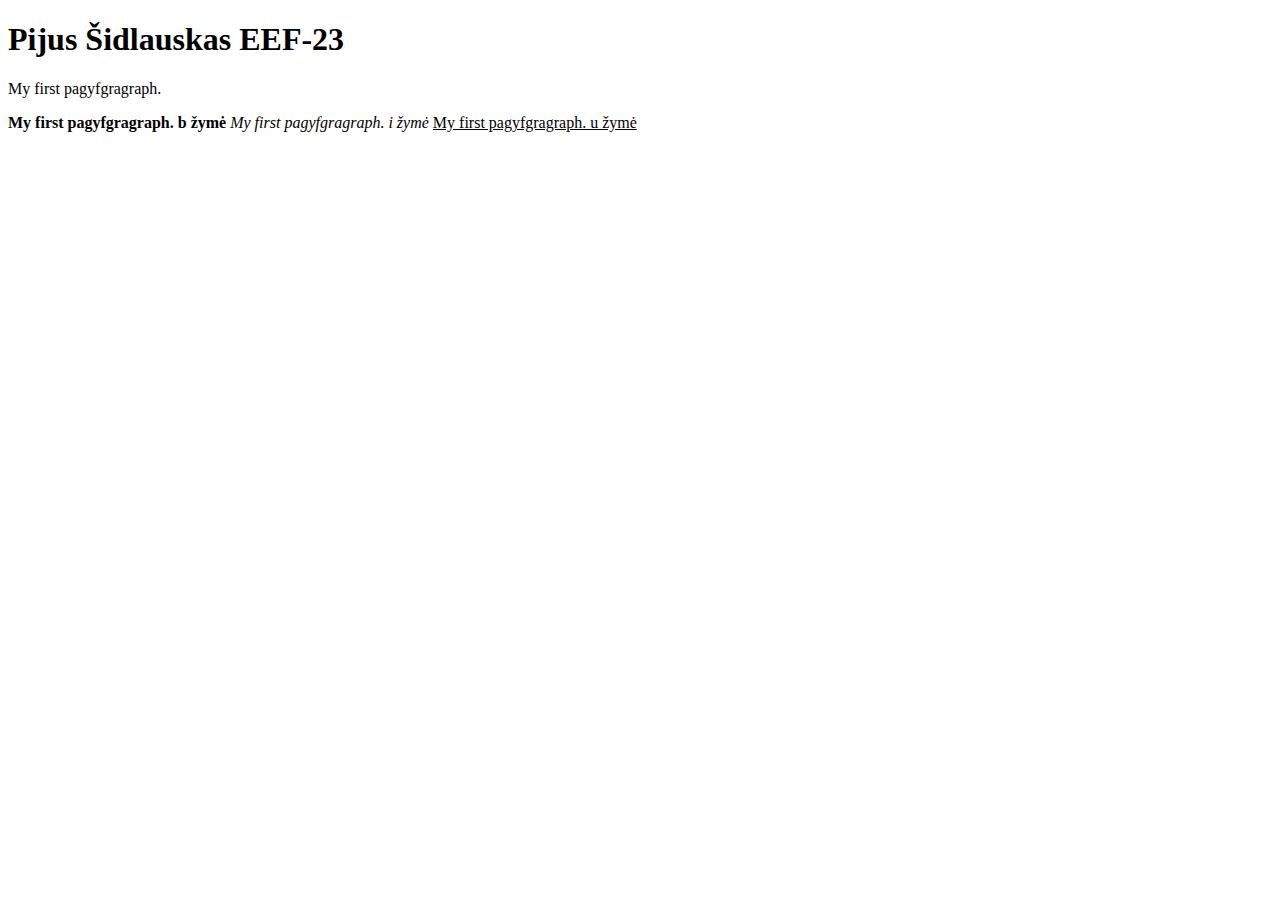
==== index.html @ c5464d27 "Add files via upload" ====
<!DOCTYPE html>
<html>
<head>
<title>Page Title</title>
</head>
<body>

<h1>Pijus Šidlauskas EEF-23</h1>

<p>My first pagyfgragraph.</p>
<b>My first pagyfgragraph. b žymė</b>
<i>My first pagyfgragraph. i žymė</i>
<u>My first pagyfgragraph. u žymė</u>
</body>
</html>
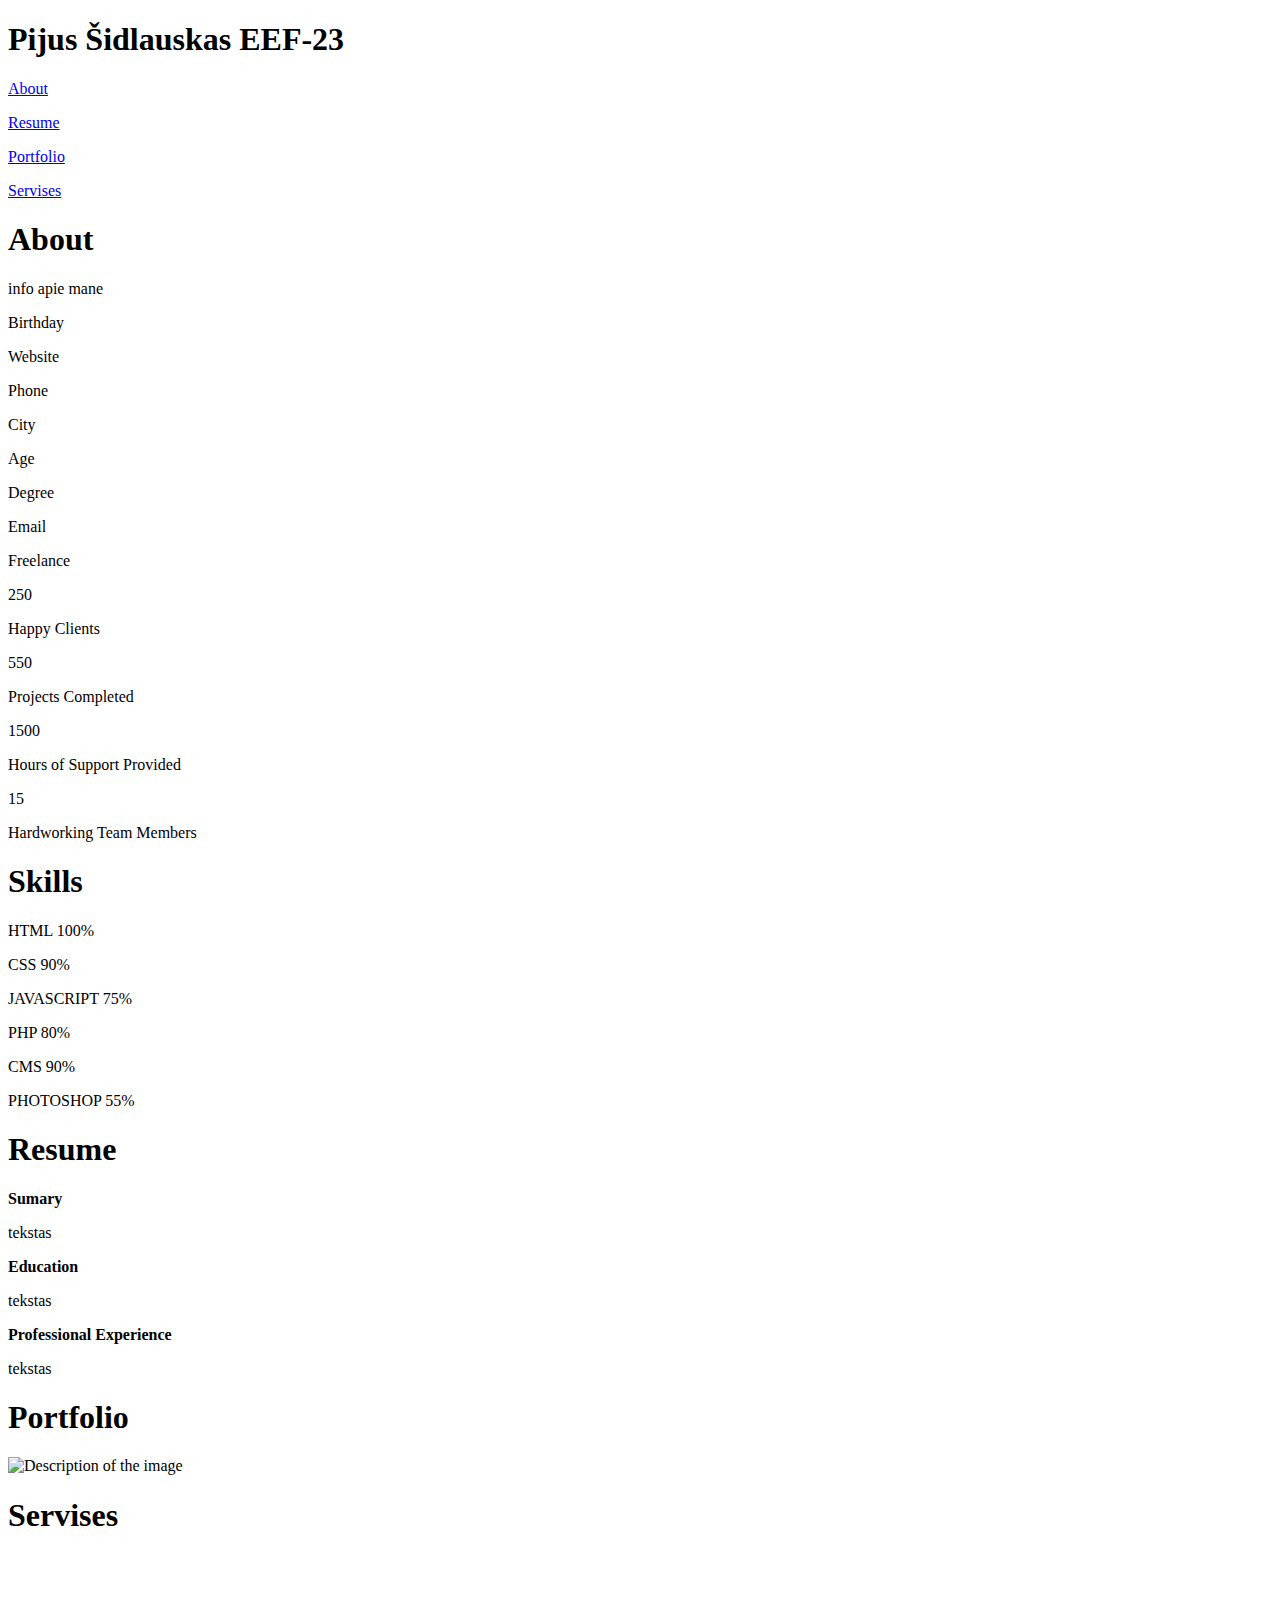
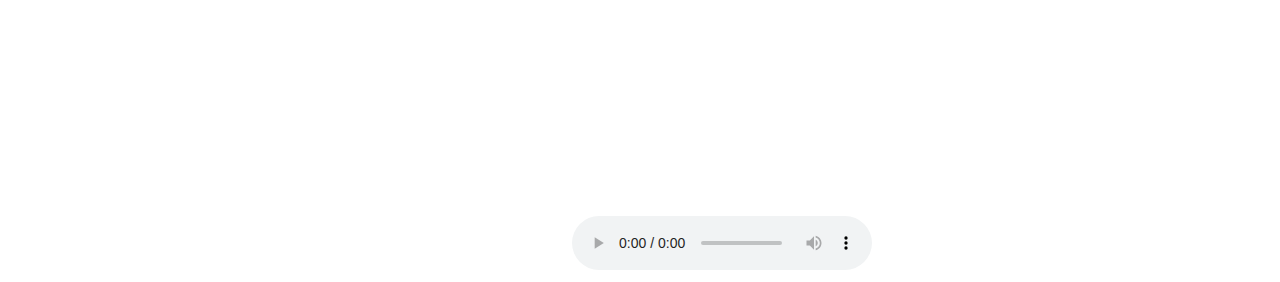
==== commit 4a060fbb: "Add files via upload" ====
--- a/index.html
+++ b/index.html
@@ -1,15 +1,86 @@
 <!DOCTYPE html>
 <html>
 <head>
+    <meta charset="UTF-8">
+    <meta name="language" content="Lietuvių">
+    <link rel="stylesheet" href="styles.css">
 <title>Page Title</title>
 </head>
 <body>
 
 <h1>Pijus Šidlauskas EEF-23</h1>
+<p><a href="#section1" >About</a></p>
+<p><a href="#section2" >Resume</a></p>
+<p><a href="#section3" >Portfolio</a></p>
+<p><a href="#section4" >Servises</a></p>
 
-<p>My first pagyfgragraph.</p>
-<b>My first pagyfgragraph. b žymė</b>
-<i>My first pagyfgragraph. i žymė</i>
-<u>My first pagyfgragraph. u žymė</u>
+<section id="section1">
+<h1>About</h1> 
+<p>info apie mane</p>
+<p>Birthday</p>
+<p>Website</p>
+<p>Phone</p>
+<p>City</p>
+<p>Age</p>
+<p>Degree</p>
+<p>Email</p>
+<p>Freelance</p>
+<div>
+    <div>
+      <p>250</p>
+      <p>Happy Clients</p>
+    </div>
+    <div>
+      <p>550</p>
+      <p>Projects Completed</p>
+    </div>
+    <div>
+      <p>1500</p>
+      <p>Hours of Support Provided</p>
+    </div>
+    <div>
+      <p>15</p>
+      <p>Hardworking Team Members</p>
+    </div>
+</div>
+<h1>Skills</h1>
+<div>
+  <p>HTML 100%</p>
+  <p>CSS 90%</p>
+  <p>JAVASCRIPT 75%</p>
+</div>
+<div>
+  <p>PHP 80%</p>
+  <p>CMS 90%</p>
+  <p>PHOTOSHOP 55%</p>
+</div>
+</section>  
+<section id="section1">
+  <h1>Resume</h1>
+<div>
+  <b>Sumary</b>
+  <p>tekstas</p>
+</div>  
+<div>
+  <b>Education</b>
+  <p>tekstas</p>
+</div>
+<div>
+  <b>Professional Experience</b>
+  <p>tekstas</p>
+</div>
+</section>
+<section id="section3">
+  <h1>Portfolio</h1>
+  <img src="images/masonry-portfolio-1.jpg" alt="Description of the image" width="250" height="250">
+</section>
+<section id="section4">
+  <h1>Servises</h1>
+  <iframe width="560" height="315" src="https://www.youtube.com/embed/7se3suzgFOU?si=b4h3LWaRiAAeu1zU" title="YouTube video player" frameborder="0" allow="accelerometer; autoplay; clipboard-write; encrypted-media; gyroscope; picture-in-picture; web-share" referrerpolicy="strict-origin-when-cross-origin" allowfullscreen></iframe>
+  <audio src=""></audio>
+  <audio controls>
+    <source src="audio/stylish-deep-electronic-262632.mp3">
+  </audio>
+</section>
 </body>
 </html>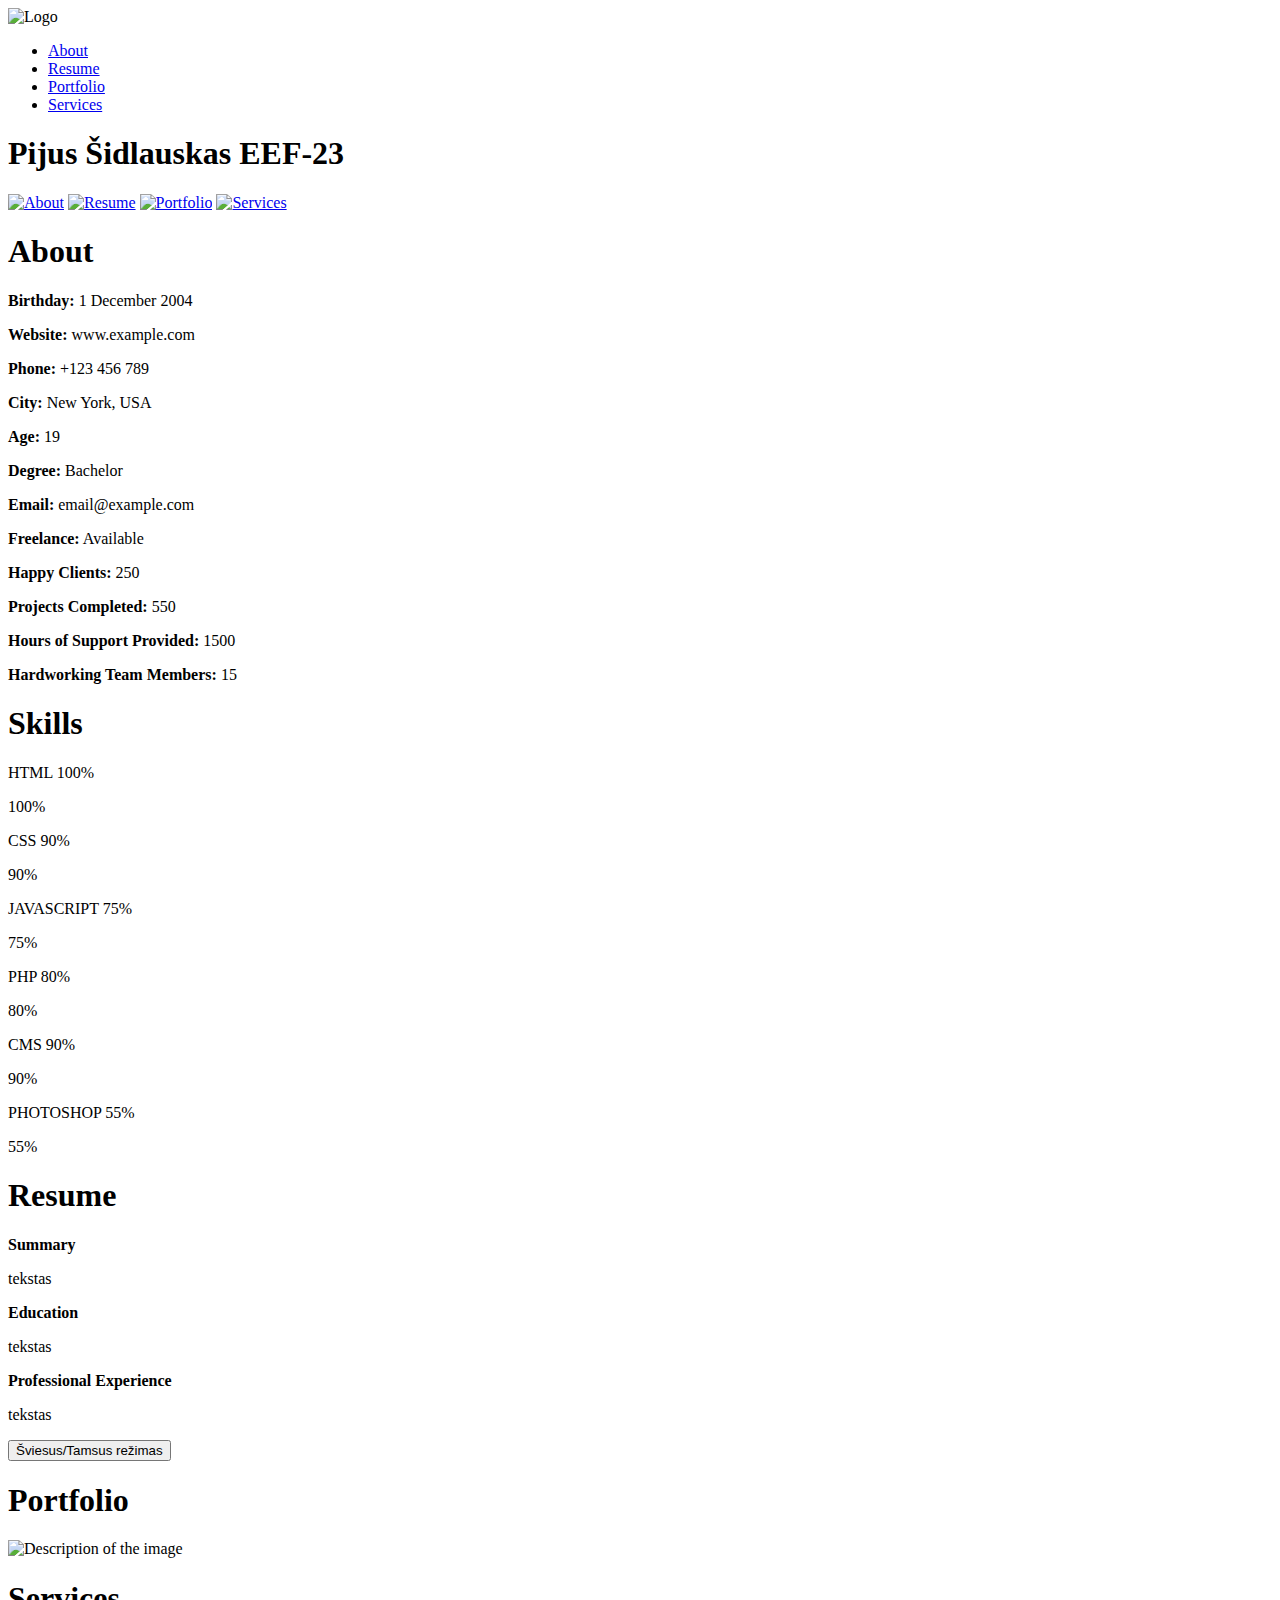
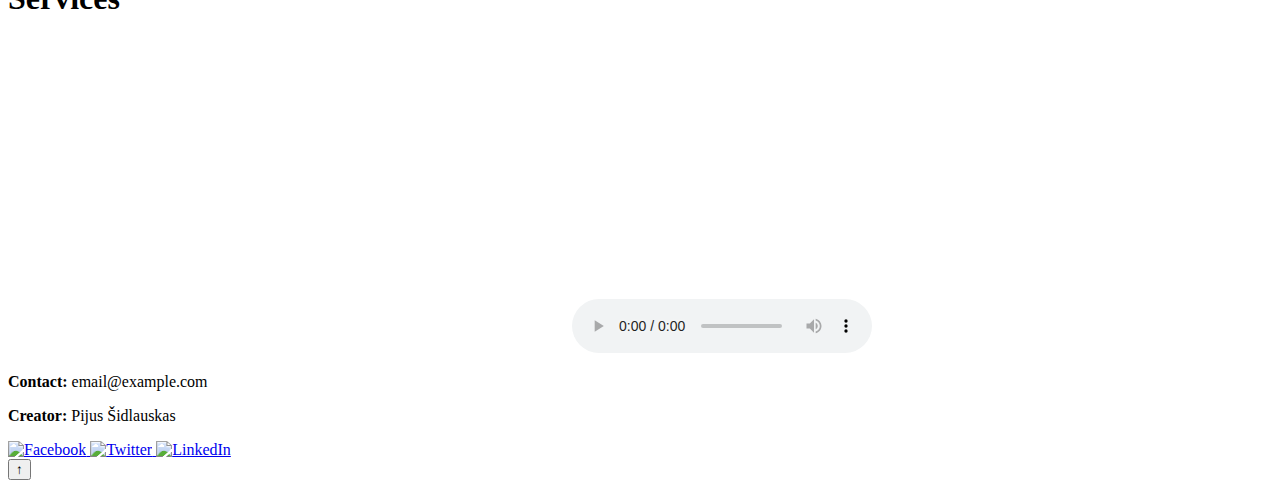
==== commit ba805a59: "Update index.html" ====
--- a/index.html
+++ b/index.html
@@ -1,86 +1,150 @@
 <!DOCTYPE html>
-<html>
+<html lang="lt">
 <head>
     <meta charset="UTF-8">
     <meta name="language" content="Lietuvių">
     <link rel="stylesheet" href="styles.css">
-<title>Page Title</title>
+    <title>Puslapio Pavadinimas</title>
 </head>
 <body>
 
-<h1>Pijus Šidlauskas EEF-23</h1>
-<p><a href="#section1" >About</a></p>
-<p><a href="#section2" >Resume</a></p>
-<p><a href="#section3" >Portfolio</a></p>
-<p><a href="#section4" >Servises</a></p>
+<header>
+    <div class="logo">
+        <img src="images/cv-icon-resume-illustration-sign-user-data-symbol-or-logo-vector.jpg" alt="Logo" width="100" height="100">
+    </div>
+    <nav>
+        <ul>
+            <li><a href="#section1">About</a></li>
+            <li><a href="#section2">Resume</a></li>
+            <li><a href="#section3">Portfolio</a></li>
+            <li><a href="#section4">Services</a></li>
+        </ul>
+    </nav>
+</header>
+
+<section id="section0">
+    <h1>Pijus Šidlauskas EEF-23</h1>
+</section>
+
+<div id="sidebar">
+    <a href="#section1"><img src="images/Actions-help-about-icon.png" alt="About"></a>
+    <a href="#section2"><img src="images/resume-7.png" alt="Resume"></a>
+    <a href="#section3"><img src="images/166852.png" alt="Portfolio"></a>
+    <a href="#section4"><img src="images/4269480.png" alt="Services"></a>
+</div>
 
 <section id="section1">
-<h1>About</h1> 
-<p>info apie mane</p>
-<p>Birthday</p>
-<p>Website</p>
-<p>Phone</p>
-<p>City</p>
-<p>Age</p>
-<p>Degree</p>
-<p>Email</p>
-<p>Freelance</p>
-<div>
+  <h1 class="center">About</h1>
+  <div class="about-info">
+      <div>
+          <p><b>Birthday:</b> 1 December 2004</p>
+          <p><b>Website:</b> www.example.com</p>
+          <p><b>Phone:</b> +123 456 789</p>
+          <p><b>City:</b> New York, USA</p>
+          <p><b>Age:</b> 19</p>
+          <p><b>Degree:</b> Bachelor</p>
+          <p><b>Email:</b> email@example.com</p>
+          <p><b>Freelance:</b> Available</p>
+      </div>
+      <div>
+          <p><b>Happy Clients:</b> 250</p>
+          <p><b>Projects Completed:</b> 550</p>
+          <p><b>Hours of Support Provided:</b> 1500</p>
+          <p><b>Hardworking Team Members:</b> 15</p>
+      </div>
+  </div>
+
+  <h1 class="center">Skills</h1>
+  <div class="skills">
+      <div class="skill">
+          <p>HTML 100%</p>
+          <div class="progress">
+            <div class="progress-bar" role="progressbar" style="width: 25%;" aria-valuenow="25" aria-valuemin="0" aria-valuemax="100">100%</div>
+          </div>
+      </div>
+      <div class="skill">
+          <p>CSS 90%</p>
+          <div class="progress">
+            <div class="progress-bar" role="progressbar" style="width: 25%;" aria-valuenow="25" aria-valuemin="0" aria-valuemax="100">90%</div>
+          </div>
+      </div>
+      <div class="skill">
+          <p>JAVASCRIPT 75%</p>
+          <div class="progress">
+            <div class="progress-bar" role="progressbar" style="width: 25%;" aria-valuenow="25" aria-valuemin="0" aria-valuemax="100">75%</div>
+          </div>
+      </div>
+      <div class="skill">
+          <p>PHP 80%</p>
+          <div class="progress">
+            <div class="progress-bar" role="progressbar" style="width: 25%;" aria-valuenow="25" aria-valuemin="0" aria-valuemax="100">80%</div>
+          </div>
+      </div>
+      <div class="skill">
+          <p>CMS 90%</p>
+          <div class="progress">
+            <div class="progress-bar" role="progressbar" style="width: 25%;" aria-valuenow="25" aria-valuemin="0" aria-valuemax="100">90%</div>
+          </div>
+      </div>
+      <div class="skill">
+          <p>PHOTOSHOP 55%</p>
+          <div class="progress">
+            <div class="progress-bar" role="progressbar" style="width: 25%;" aria-valuenow="25" aria-valuemin="0" aria-valuemax="100">55%</div>
+          </div>
+      </div>
+  </div>
+</section>
+
+<section id="section2">
+    <h1>Resume</h1>
     <div>
-      <p>250</p>
-      <p>Happy Clients</p>
+        <b>Summary</b>
+        <p>tekstas</p>
     </div>
     <div>
-      <p>550</p>
-      <p>Projects Completed</p>
+        <b>Education</b>
+        <p>tekstas</p>
     </div>
     <div>
-      <p>1500</p>
-      <p>Hours of Support Provided</p>
+        <b>Professional Experience</b>
+        <p>tekstas</p>
     </div>
-    <div>
-      <p>15</p>
-      <p>Hardworking Team Members</p>
+    <button id="themeToggle">Šviesus/Tamsus režimas</button>
+</section>
+
+<section id="section3">
+    <h1>Portfolio</h1>
+    <img src="images/masonry-portfolio-1.jpg" alt="Description of the image" width="250" height="250">
+</section>
+
+<section id="section4">
+    <h1>Services</h1>
+    <iframe width="560" height="315" src="https://www.youtube.com/embed/7se3suzgFOU?si=b4h3LWaRiAAeu1zU" title="YouTube video player" frameborder="0" allow="accelerometer; autoplay; clipboard-write; encrypted-media; gyroscope; picture-in-picture; web-share" referrerpolicy="strict-origin-when-cross-origin" allowfullscreen></iframe>
+    <audio controls>
+        <source src="audio/stylish-deep-electronic-262632.mp3">
+    </audio>
+</section>
+
+<footer>
+    <div class="contact">
+        <p><strong>Contact:</strong> email@example.com</p>
+        <p><strong>Creator:</strong> Pijus Šidlauskas</p>
     </div>
-</div>
-<h1>Skills</h1>
-<div>
-  <p>HTML 100%</p>
-  <p>CSS 90%</p>
-  <p>JAVASCRIPT 75%</p>
-</div>
-<div>
-  <p>PHP 80%</p>
-  <p>CMS 90%</p>
-  <p>PHOTOSHOP 55%</p>
-</div>
-</section>  
-<section id="section1">
-  <h1>Resume</h1>
-<div>
-  <b>Sumary</b>
-  <p>tekstas</p>
-</div>  
-<div>
-  <b>Education</b>
-  <p>tekstas</p>
-</div>
-<div>
-  <b>Professional Experience</b>
-  <p>tekstas</p>
-</div>
-</section>
-<section id="section3">
-  <h1>Portfolio</h1>
-  <img src="images/masonry-portfolio-1.jpg" alt="Description of the image" width="250" height="250">
-</section>
-<section id="section4">
-  <h1>Servises</h1>
-  <iframe width="560" height="315" src="https://www.youtube.com/embed/7se3suzgFOU?si=b4h3LWaRiAAeu1zU" title="YouTube video player" frameborder="0" allow="accelerometer; autoplay; clipboard-write; encrypted-media; gyroscope; picture-in-picture; web-share" referrerpolicy="strict-origin-when-cross-origin" allowfullscreen></iframe>
-  <audio src=""></audio>
-  <audio controls>
-    <source src="audio/stylish-deep-electronic-262632.mp3">
-  </audio>
-</section>
+    <div class="social-media">
+        <a href="https://facebook.com" target="_blank">
+            <img src="images/2021_Facebook_icon.svg.png" alt="Facebook" width="30" height="30">
+        </a>
+        <a href="https://twitter.com" target="_blank">
+            <img src="images/Popular-Logo-Twitter-clipart-PNG.png" alt="Twitter" width="30" height="30">
+        </a>
+        <a href="https://linkedin.com" target="_blank">
+            <img src="images/linkedin-with-circle-icon-2048x2048-np6yltn1.png" alt="LinkedIn" width="30" height="30">
+        </a>
+    </div>
+</footer>
+
+<button id="scrollToTop" title="Go to top">↑</button>
+
+<script src="functions.js"></script>
 </body>
-</html>+</html>
